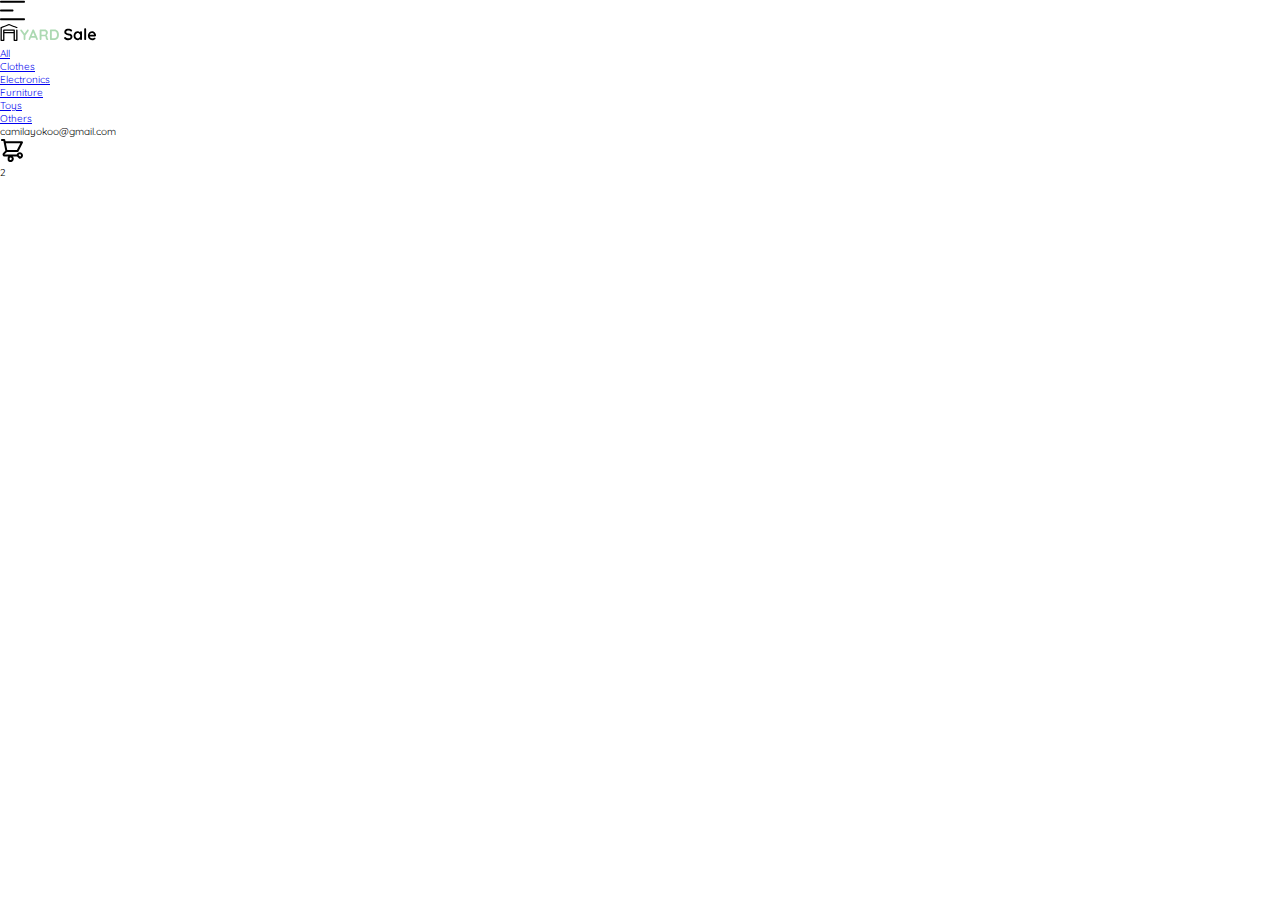
==== clase11navbar.html @ 1cbb4846 "Se creo la estructura principal del NavBar (Solo HTML) clase11navbar.html" ====
<!DOCTYPE html>
<html lang="en">
<head>
    <meta charset="UTF-8">
    <meta http-equiv="X-UA-Compatible" content="IE=edge">
    <meta name="viewport" content="width=device-width, initial-scale=1.0">
    <link rel="preconnect" href="https://fonts.googleapis.com">
    <link rel="preconnect" href="https://fonts.gstatic.com" crossorigin>
    <link href="https://fonts.googleapis.com/css2?family=Quicksand:wght@300;500;700&display=swap" rel="stylesheet">
    <title>YardSale | Menu</title>
    <link rel="stylesheet" href="./assets/css/clase11navbar.css">
</head>
<body>

    <nav>
        <img src="./assets/imgs/icons/icon_menu.svg" alt="menu" class="menu">

        <div class="navbar-left">
            <img src="./assets/imgs/logos/logo_yard_sale.svg" alt="logo" class="logo">

            <ul>
                <li><a href="/">All</a></li>
            </ul>
            <ul>
                <li><a href="/">Clothes</a></li>
            </ul>
            <ul>
                <li><a href="/">Electronics</a></li>
            </ul>
            <ul>
                <li><a href="/">Furniture</a></li>
            </ul>
            <ul>
                <li><a href="/">Toys</a></li>
            </ul>
            <ul>
                <li><a href="/">Others</a></li>
            </ul>
        </div>

        <div class="navbar-right">
            <ul>
                <li>camilayokoo@gmail.com</li>
                <li class="navbar-shopping-cart">
                    <img src="./assets/imgs/icons/icon_shopping_cart.svg" alt="shopping cart">
                    <div>2</div>
                </li>
            </ul>

        </div>

    </nav>
    
</body>
</html>
---- assets/css/clase11navbar.css ----
:root {
    --white: #FFFFFF;
    --black: #000000;
    --very-light-pink: #C7C7C7;
    --text-input-field: #F7F7F7;
    --hospital-green: #ACD9B2;
    --sm: 1.4rem;
    --md: 1.6rem;
    --lg: 1.8rem;
}

* {
    box-sizing: border-box;
    padding: 0;
    margin: 0;
}

html {
    font-size: 62.5%;
    font-family: 'Quicksand', sans-serif;
}
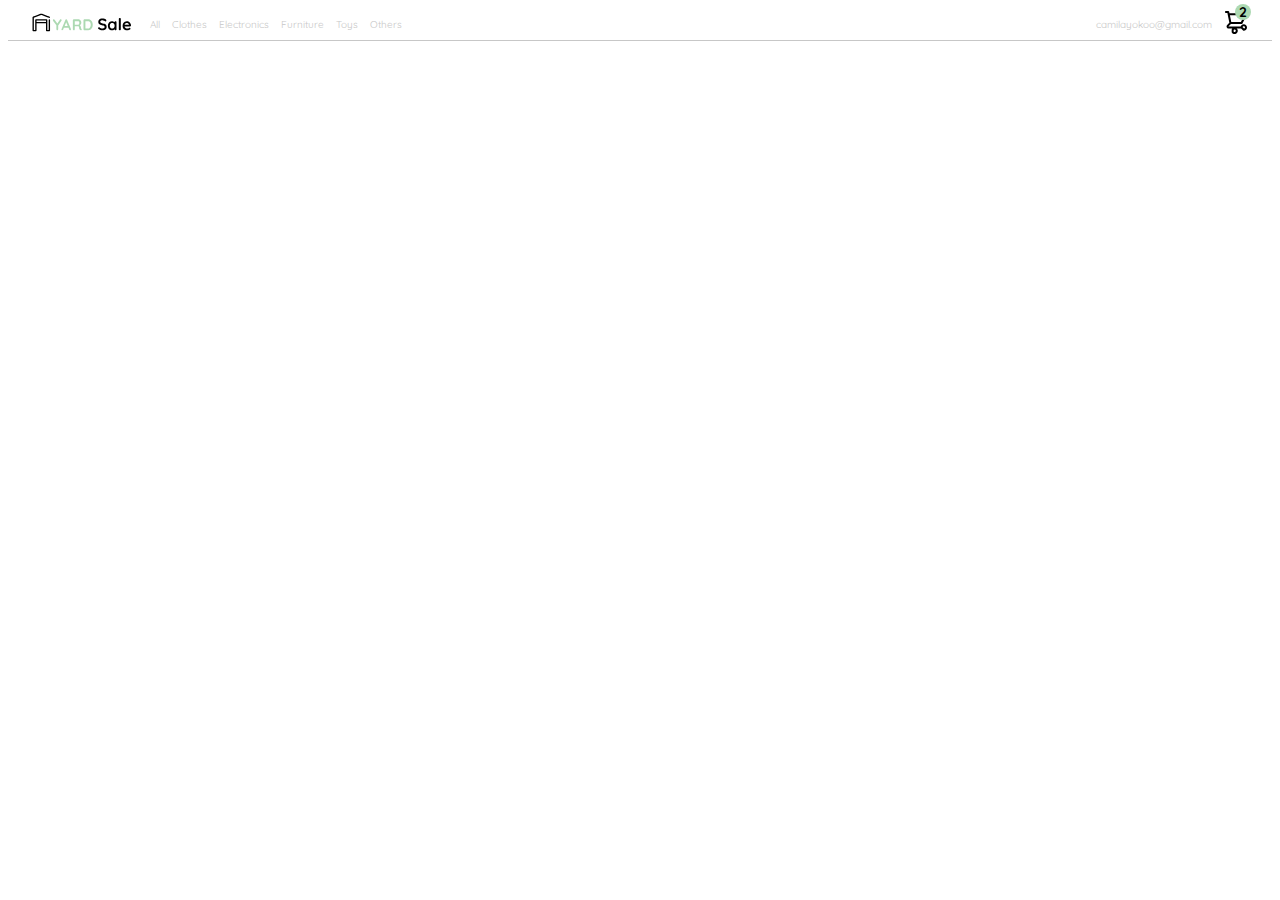
==== commit 8987e1c4: "Se termino la Barra de Navegacion (clase11navbar.html)" ====
--- a/clase11navbar.html
+++ b/clase11navbar.html
@@ -11,45 +11,31 @@
     <link rel="stylesheet" href="./assets/css/clase11navbar.css">
 </head>
 <body>
-
     <nav>
-        <img src="./assets/imgs/icons/icon_menu.svg" alt="menu" class="menu">
+        <img class="menu" src="./assets/imgs/icons/icon_menu.svg" alt="menu" >
 
         <div class="navbar-left">
-            <img src="./assets/imgs/logos/logo_yard_sale.svg" alt="logo" class="logo">
-
+            <img  src="./assets/imgs/logos/logo_yard_sale.svg" alt="logo" class="logo">
             <ul>
                 <li><a href="/">All</a></li>
-            </ul>
-            <ul>
                 <li><a href="/">Clothes</a></li>
-            </ul>
-            <ul>
                 <li><a href="/">Electronics</a></li>
-            </ul>
-            <ul>
                 <li><a href="/">Furniture</a></li>
-            </ul>
-            <ul>
                 <li><a href="/">Toys</a></li>
-            </ul>
-            <ul>
                 <li><a href="/">Others</a></li>
             </ul>
         </div>
 
         <div class="navbar-right">
             <ul>
-                <li>camilayokoo@gmail.com</li>
+                <li class="navbar-email">camilayokoo@gmail.com</li>
                 <li class="navbar-shopping-cart">
                     <img src="./assets/imgs/icons/icon_shopping_cart.svg" alt="shopping cart">
                     <div>2</div>
                 </li>
             </ul>
-
         </div>
 
-    </nav>
-    
+    </nav>  
 </body>
 </html>--- a/assets/css/clase11navbar.css
+++ b/assets/css/clase11navbar.css
@@ -11,11 +11,98 @@
 
 * {
     box-sizing: border-box;
-    padding: 0;
-    margin: 0;
+    /* padding: 0; */
+    /* margin: 0; */
 }
 
 html {
     font-size: 62.5%;
     font-family: 'Quicksand', sans-serif;
+}
+
+nav {
+    display: flex;
+    justify-content: space-between;
+    padding: 2px 24px;
+    border-bottom: 1px solid var(--very-light-pink);
+}
+
+.menu {
+    display: none;
+}
+
+.logo {
+    width: 100px;
+}
+
+.navbar-right ul,
+.navbar-left ul {
+    list-style: none;
+    padding: 0;
+    margin: 0;
+    display: flex;
+    align-items: center;
+}
+
+.navbar-left {
+    display: flex;
+}
+
+.navbar-left ul {
+    margin-left: 12px;
+}
+
+.navbar-left ul li a,
+.navbar-right ul li a {
+    text-decoration: none;
+    color: var(--very-light-pink);
+    border-radius: 4px;
+    padding: 6px;
+    height: 60px;
+}
+
+.navbar-left ul li a:hover,
+.navbar-right ul li a:hover {
+    border: 1px solid var(--hospital-green);
+    color: var(--hospital-green);
+}
+
+.navbar-email {
+    color: var(--very-light-pink);
+    font-size: ver(--sm);
+    margin-right: 12px;
+}
+
+.navbar-shopping-cart {
+    position: relative;
+}
+
+.navbar-shopping-cart div {
+    width: 16px;
+    height: 16px;
+    background-color: var(--hospital-green);
+    border-radius: 50%;
+    font-size: var(--sm);
+    font-weight: bold;
+    text-align: center;
+    position: absolute;
+    top: -6px;
+    right: -3px;
+    display: flex;
+    justify-content: center;
+    align-items: center;
+}
+
+@media (max-width: 640px) {
+    .menu {
+        display: block;
+    }
+
+    .navbar-left ul {
+        display: none;
+    }
+
+    .navbar-email {
+        display: none;
+    }
 }